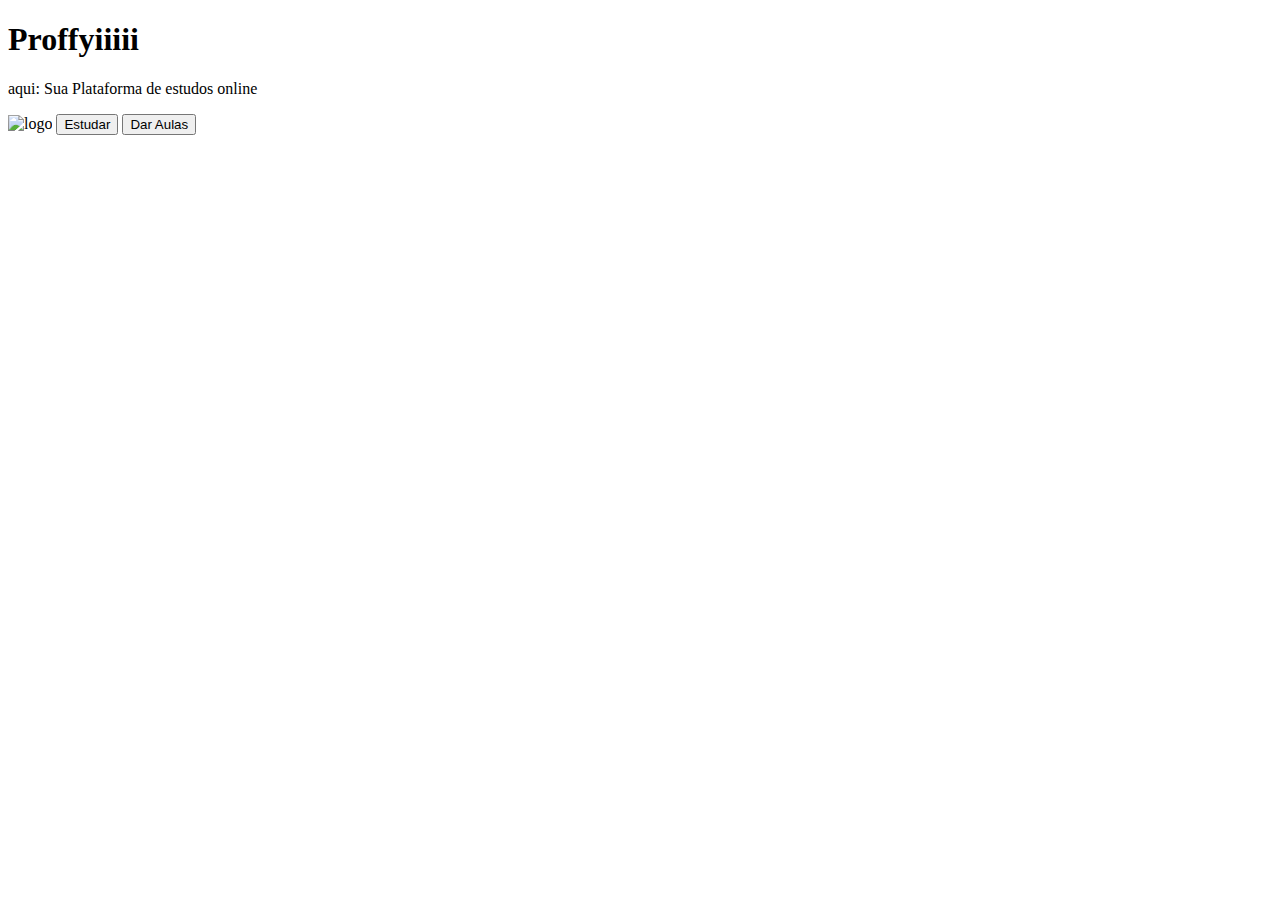
==== index.html @ db9312e7 "Update index.html" ====
<!DOCTYPE html>
<html lang="pt_br"> <!-- -->
<head>
    <meta charset="UTF-8">
    <meta name="viewport" content="width=device-width, initial-scale=1.0">
    <title>Proffy | Sua plataforma de estudos online</title>
    <style>
       /*

     id = # 
     class= .
       .bodle #page-landing{
           color: purple;
       }
      
       #page-landing{
           color: red;
       }
       h1 {
           color: green;
       }
       */
    </style>
    <link rel="stylesheet" href="style.css">
    

</head>
<body id="page-landing" >
   <div id="container">

    <h1>Proffy<span>iiiii</span></h1>

   <p>
       <span>aqui: </span> 
       Sua Plataforma de estudos online
   </p>
   
   <img src="" alt="logo">
   
   
   <button>Estudar</button>
   <button>Dar Aulas</button>
   </div>
 


  
</body>
</html>
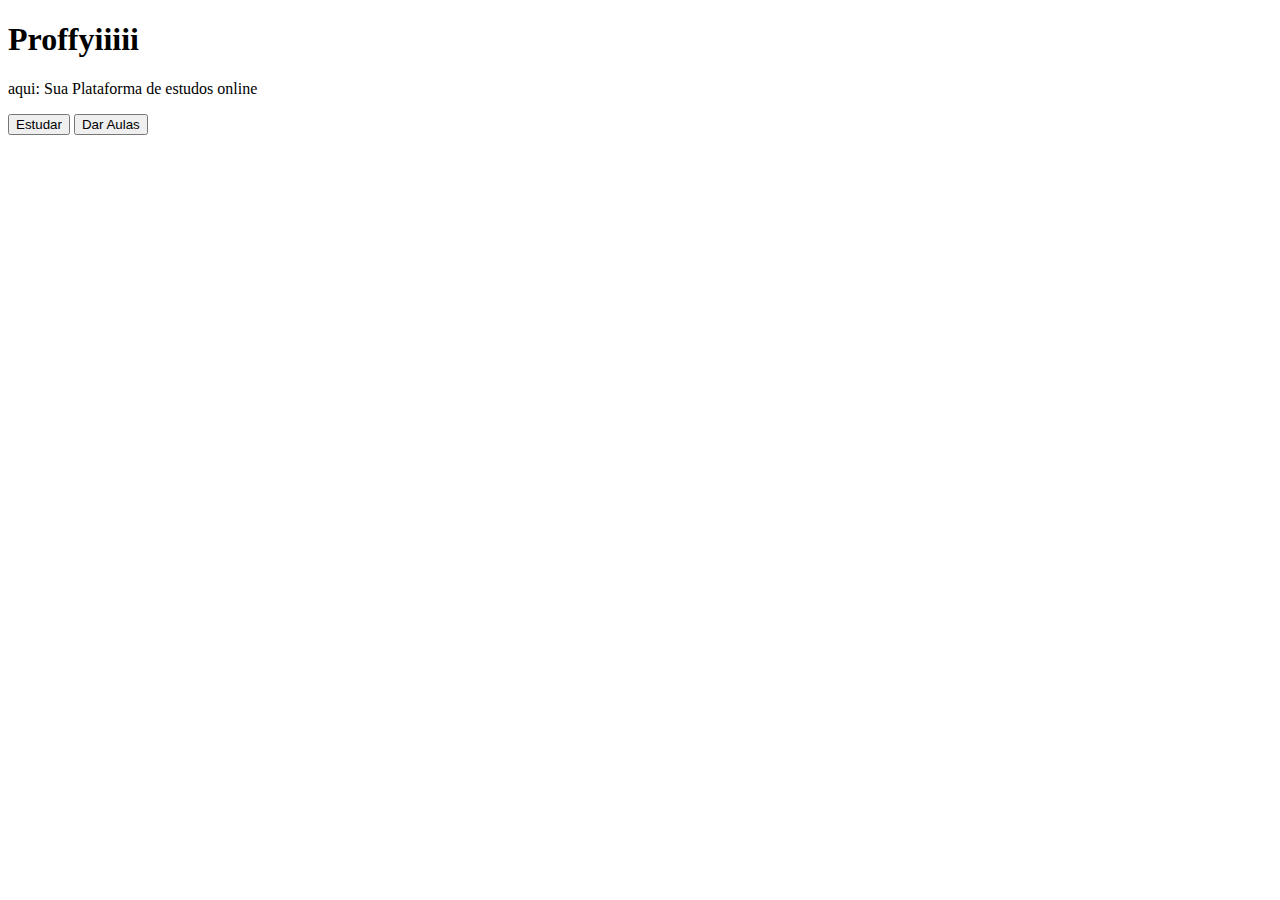
==== commit 3477b357: "Update index.html" ====
--- a/index.html
+++ b/index.html
@@ -22,7 +22,7 @@
        */
     </style>
     <link rel="stylesheet" href="style.css">
-    
+    <link href="https://fonts.googleapis.com/css2?family=Archivo:wght@400;700&amp;family=Poppins:wght@400;600&amp;display=swap" rel="stylesheet">
 
 </head>
 <body id="page-landing" >
@@ -35,13 +35,12 @@
        Sua Plataforma de estudos online
    </p>
    
-   <img src="" alt="logo">
+  
    
    
    <button>Estudar</button>
    <button>Dar Aulas</button>
    </div>
- 
 
 
   
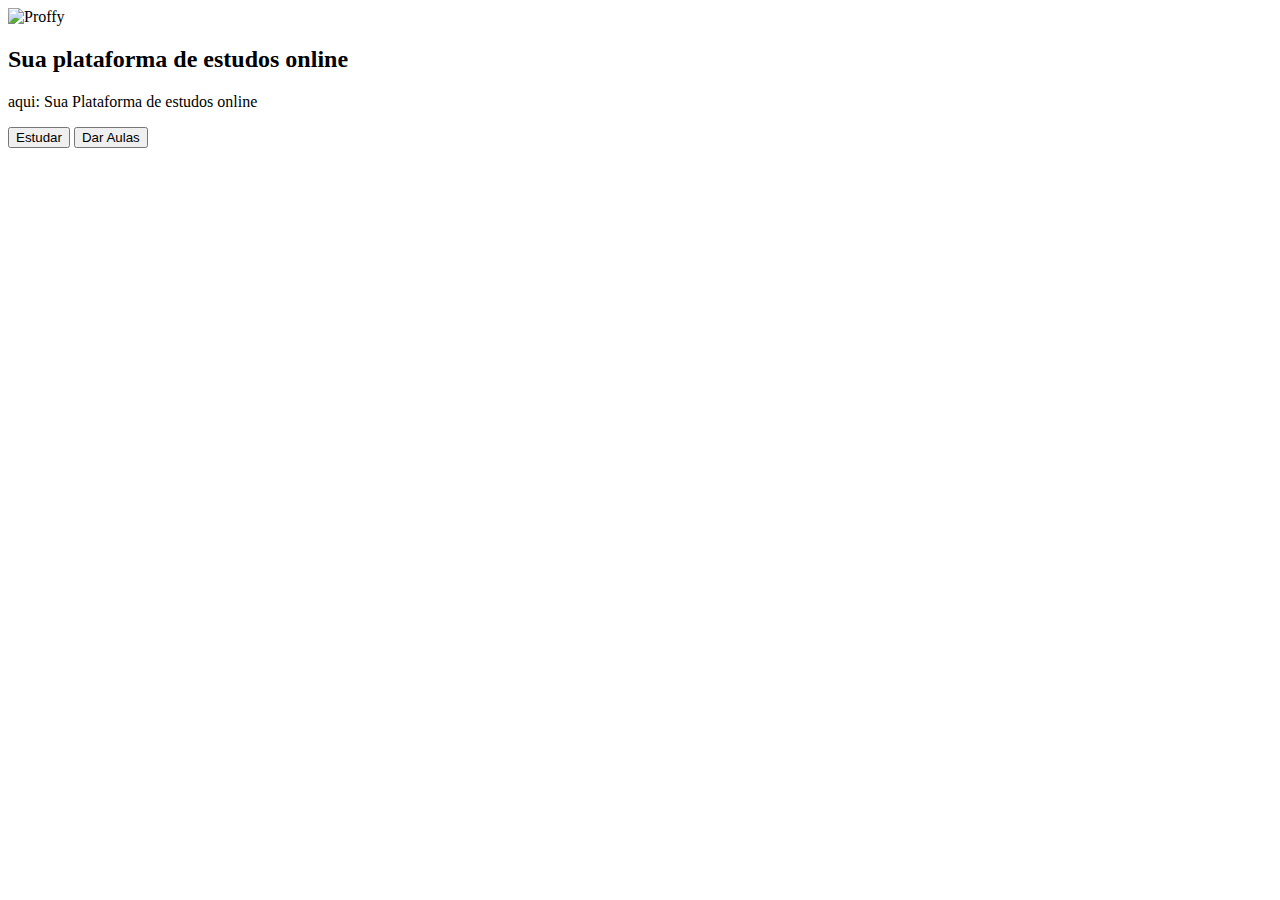
==== commit a955f8f4: "Update index.html" ====
--- a/index.html
+++ b/index.html
@@ -4,31 +4,18 @@
     <meta charset="UTF-8">
     <meta name="viewport" content="width=device-width, initial-scale=1.0">
     <title>Proffy | Sua plataforma de estudos online</title>
-    <style>
-       /*
-
-     id = # 
-     class= .
-       .bodle #page-landing{
-           color: purple;
-       }
-      
-       #page-landing{
-           color: red;
-       }
-       h1 {
-           color: green;
-       }
-       */
-    </style>
-    <link rel="stylesheet" href="style.css">
+   
+    <link rel="stylesheet" href="/styles/main.css">
+    <link rel="stylesheet" href="/styles/partials/page-landing.css">
     <link href="https://fonts.googleapis.com/css2?family=Archivo:wght@400;700&amp;family=Poppins:wght@400;600&amp;display=swap" rel="stylesheet">
 
 </head>
 <body id="page-landing" >
    <div id="container">
 
-    <h1>Proffy<span>iiiii</span></h1>
+    <div class="logo-container"></div>
+        <img src="/images/logo.svg" alt="Proffy">
+        <h2>Sua plataforma de estudos online </h2>
 
    <p>
        <span>aqui: </span> 
